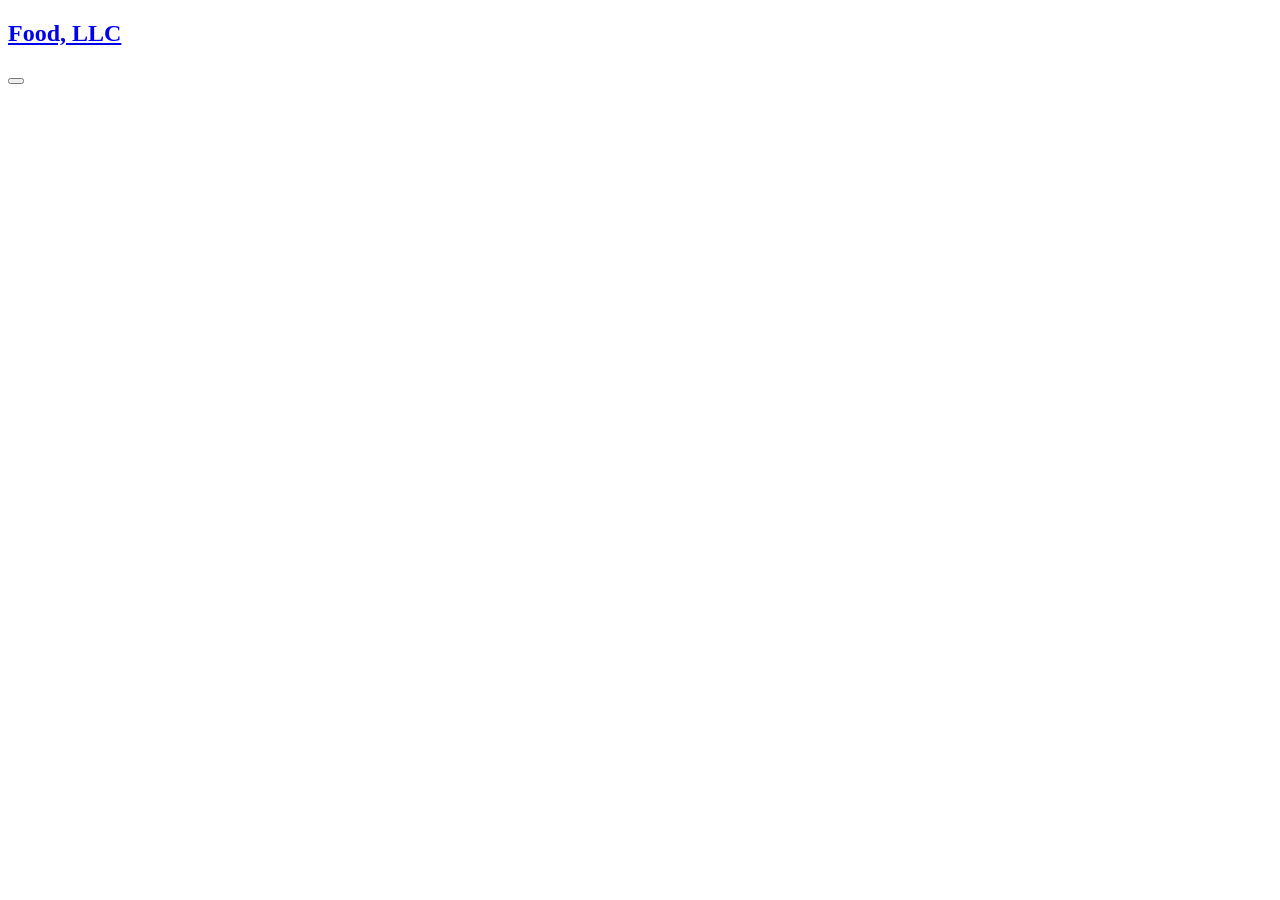
==== index.html @ 5c4b9342 "moved index.html into main pages" ====
<!DOCTYPE html>
<html>
<head>
	<meta charset="utf-8">
	<meta http-equiv="X-UA-Compatible" content="IE-edge">
	<meta name="viewport" content="width=-device-width, initial-scale=1">
	<title> Food,LLC  </title>
	<link rel="stylesheet" type="text/css" href="css/bootstrap.min.css">
	<link rel="stylesheet" type="text/css" href="css/styles.css">
</head>
<body>
 <header>	
	<nav id="header-nav" class="navbar navbar-default">
		<div class="container">
			<div class="navbar-header" >
			 <div  class="navbar-brand"><a href="index.html" ><h1 >Food, LLC</h1></a></div>			 
			</div>
			 <div ><button class="navbar-toggler" type="button" data-toggle="collapse" data-target="#navbarNav" aria-controls="navbarNav" aria-expanded="false" aria-label="Toggle navigation"id="button">
             <span class="navbar-toggler-icon"></span>
             <span class="icon-bar"></span>
             </button></div>
		</div>
	</nav>	
 </header>

<!-- jQuery -->
<script type="text/javascript" src="js/jquery-3.5.1.js"></script>
<script type="text/javascript" src="js/bootstrap.min.js"></script>
</body>
</html>
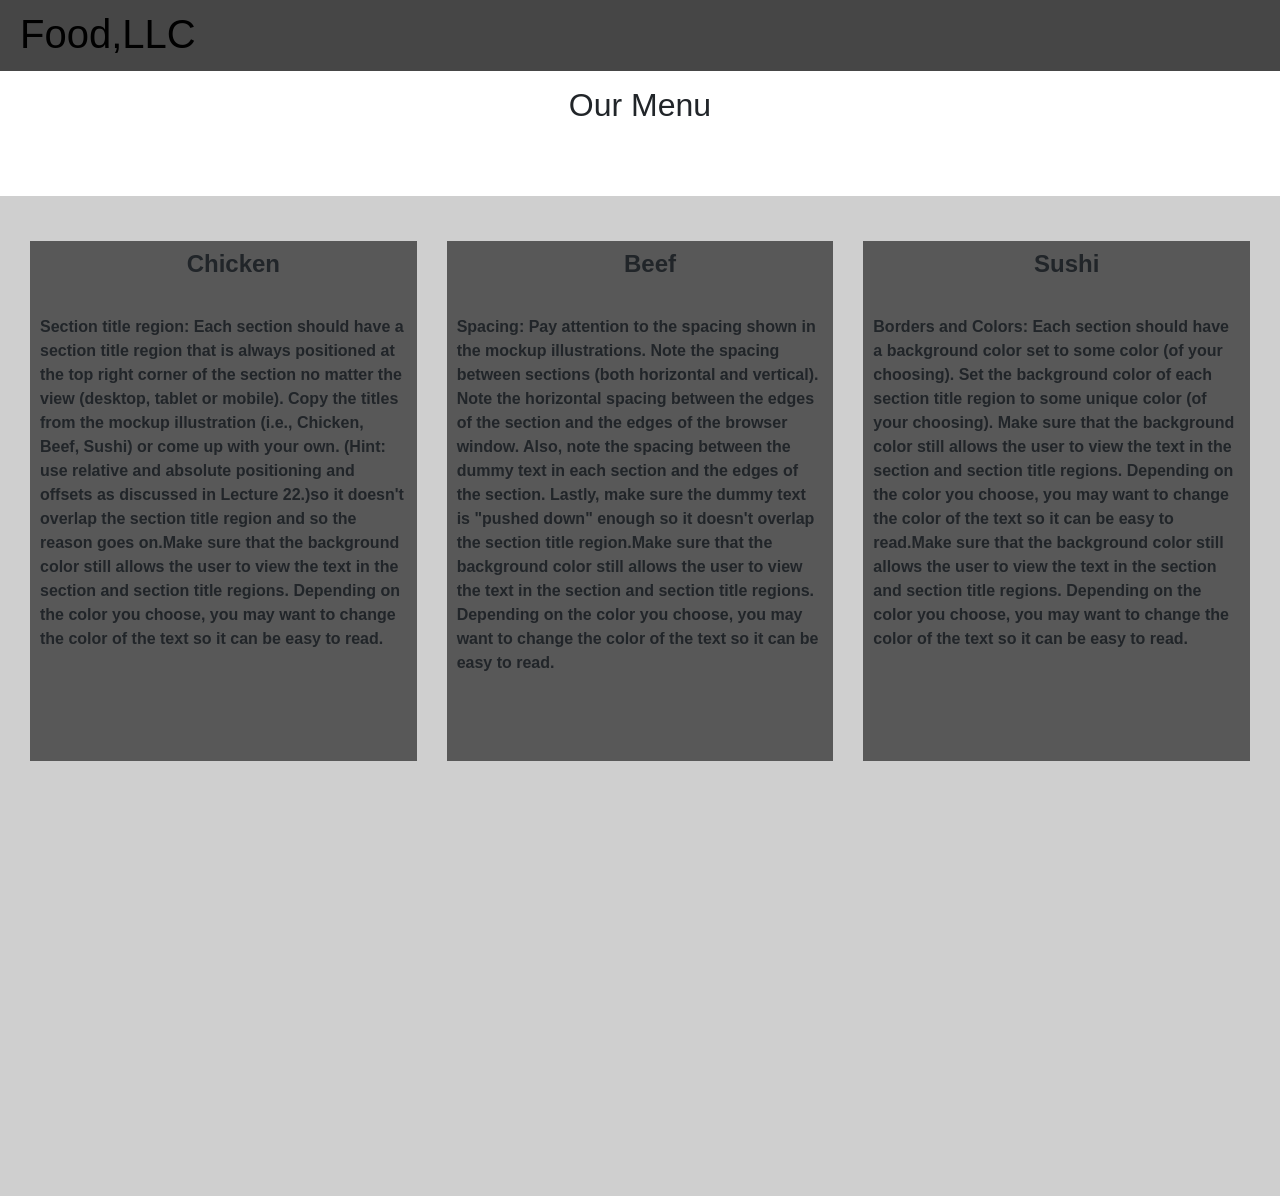
==== commit 95aa71a7: "major changes" ====
--- a/index.html
+++ b/index.html
@@ -3,26 +3,51 @@
 <head>
 	<meta charset="utf-8">
 	<meta http-equiv="X-UA-Compatible" content="IE-edge">
-	<meta name="viewport" content="width=-device-width, initial-scale=1">
+	<meta name="viewport" content="width=device-width, initial-scale=1">
 	<title> Food,LLC  </title>
 	<link rel="stylesheet" type="text/css" href="css/bootstrap.min.css">
 	<link rel="stylesheet" type="text/css" href="css/styles.css">
 </head>
 <body>
- <header>	
-	<nav id="header-nav" class="navbar navbar-default">
-		<div class="container">
-			<div class="navbar-header" >
-			 <div  class="navbar-brand"><a href="index.html" ><h1 >Food, LLC</h1></a></div>			 
-			</div>
-			 <div ><button class="navbar-toggler" type="button" data-toggle="collapse" data-target="#navbarNav" aria-controls="navbarNav" aria-expanded="false" aria-label="Toggle navigation"id="button">
-             <span class="navbar-toggler-icon"></span>
-             <span class="icon-bar"></span>
-             </button></div>
+	<nav class="navbar navbar-default navbar-light smart-scroll">		
+	    <div class="container">
+	    	<div class="navbar-brand"><h1><a href="index.html">Food,LLC  </a></h1>	
+	    	</div>
+
+	    	<div class="dropdown">
+	    	<button id="button" type="button" class="btn collapsed navbar-toggler d-block d-sm-none" data-toggle="collapse" data-target="#dropdown" aria-expanded="false" >
+	    	<span class="navbar-toggler-icon"></span>
+	    	</button></div>
+
+	    	<div id="dropdown" class="collapse navbar-collapse"><div class="d-block d-sm-none">
+	    		<ul class="nav-list nav navbar-nav navbar-right">
+	    			<a href="#" class="a">
+	    				<li>Chicken</li>
+	    			</a>
+	    			<a href="#" class="b">
+	    				<li>Beef</li>
+	    			</a>
+	    			<a href="#" class="c">
+	    				<li>Sushi</li>
+	    			</a>	    			
+	    		</ul>	    		
+	    	</div></div>
+
+	   </div>
+	</nav>
+<h2 class="text-center">Our Menu</h2>	
+	<div class="jumbotron jumbotron-fluid">
+		<div class="container-fluid">			
+			<p class="col-md-4 col-sm-6 foat-left" ><span class="a text-center">Chicken</span><br>
+            Section title region: Each section should have a section title region that is always positioned at the top right corner of the section no matter the view (desktop, tablet or mobile). Copy the titles from the mockup illustration (i.e., Chicken, Beef, Sushi) or come up with your own. (Hint: use relative and absolute positioning and offsets as discussed in Lecture 22.)so it doesn't overlap the section title region and so the reason goes on.Make sure that the background color still allows the user to view the text in the section and section title regions. Depending on the color you choose, you may want to change the color of the text so it can be easy to read.</p>
+            <p class="col-md-4 col-sm-6 foat-left"><span class="b text-center">Beef</span><br>
+            Spacing: Pay attention to the spacing shown in the mockup illustrations. Note the spacing between sections (both horizontal and vertical). Note the horizontal spacing between the edges of the section and the edges of the browser window. Also, note the spacing between the dummy text in each section and the edges of the section. Lastly, make sure the dummy text is "pushed down" enough so it doesn't overlap the section title region.Make sure that the background color still allows the user to view the text in the section and section title regions. Depending on the color you choose, you may want to change the color of the text so it can be easy to read.</p>
+            <p class="col-md-4 col-sm-12 foat-left"><span class="c text-center">Sushi</span><br>
+            Borders and Colors: Each section should have a background color set to some color (of your choosing). Set the background color of each section title region to some unique color (of your choosing). Make sure that the background color still allows the user to view the text in the section and section title regions. Depending on the color you choose, you may want to change the color of the text so it can be easy to read.Make sure that the background color still allows the user to view the text in the section and section title regions. Depending on the color you choose, you may want to change the color of the text so it can be easy to read.</p>            
 		</div>
-	</nav>	
- </header>
-
+		
+	</div>
+  
 <!-- jQuery -->
 <script type="text/javascript" src="js/jquery-3.5.1.js"></script>
 <script type="text/javascript" src="js/bootstrap.min.js"></script>
--- a/css/styles.css
+++ b/css/styles.css
@@ -0,0 +1,119 @@
+*{/*Boxes*/
+    box-sizing: border-box; 
+    margin: 0;
+    padding: 0;
+}   
+nav.navbar.navbar-default{/*Navbar*/
+	padding: 0;
+	background-color: #464646;
+}
+.navbar div.container{/*Navbar Container*/
+	margin:0;
+	padding: 0;
+	width: 100%;
+}
+div.navbar-brand{/*Title*/
+	margin: 5px 0 0 20px;
+}
+#dropdown{
+	background-color: #787878;
+}
+.jumbotron{/*Jumbotron*/
+	background-color: white;
+	height: 1000px;
+	width: 100%;
+}
+.jumbotron div.container-fluid{/*Jumbotron Container*/
+	height: 1200px;
+	width: 100%;
+	height: 1000px;
+	margin-left: auto;
+	margin-right: auto;	
+	margin-bottom: 40px;
+	padding-top: 30px;
+	background-color: #CFCFCF;
+}
+body{/*Body*/
+	
+}
+h1>a:hover,h1>a:active, h1>a:focus{/*Hovering Title*/
+	text-decoration: none;	
+	color: black;
+}
+h1>a{/*Title text*/
+	color: black;
+}
+#button{/*Navbar Button*/
+	background-color: #CFCFCF; 
+	border:1px solid black;
+	height: 35px;
+	width: 45px;
+	margin-right: 15px;
+	box-shadow: none;
+}
+span.navbar-toggler-icon{/*Lines of button*/
+	margin: -2px 0 0 -5px;
+}
+a li{/*List Item*/
+	color: black;
+	text-align: center;
+	font-weight: 600;
+	padding: 5px 0px 5px;
+}
+.nav-list a:hover, .nav-list a:active{/*Hovering LI*/
+	text-decoration: none;
+	background-color: #B9B9B9;
+}
+a.a{/*Styling LI borders*/
+	border-width:1px 1.5px 0px;
+	border-style: solid;
+	border-color: #202020;	
+}	
+a.b{/*Styling LI borders*/
+	border: 1.5px solid #202020;
+}
+a.c{/*Styling LI borders*/
+	border-width:0px 1.5px 1.5px 1.5px;
+	border-style: solid;
+	border-color: #202020;
+}
+h2{/*Our Menu*/	
+	margin-top: 15px;
+}
+p>span{/*Sub-title*/
+	font-size: 1.5em;
+	margin: auto;
+	position: absolute;
+	top: 5px;
+	width: 100%;
+}
+div.row{
+	width: 100%;
+}
+p.col-md-4.foat-left{/*Paras*/
+	background-color: #585858;
+	padding: 50px 10px 10px;
+	height: 550px;
+	margin: auto;
+	overflow: auto;
+	margin-bottom: 20px;
+	border:15px solid #CFCFCF;
+	position: relative;
+	float: left;
+	font-style: black;
+	font-weight: 600;
+	box-sizing: border-box;
+}
+p#text{
+	font-weight: 600;
+}
+@media(max-width:575px){
+	h1{
+		font-size: 8vw;
+	}
+}
+@media(min-width: 576px){
+	#dropdown{
+		display: collapse;
+	}
+}
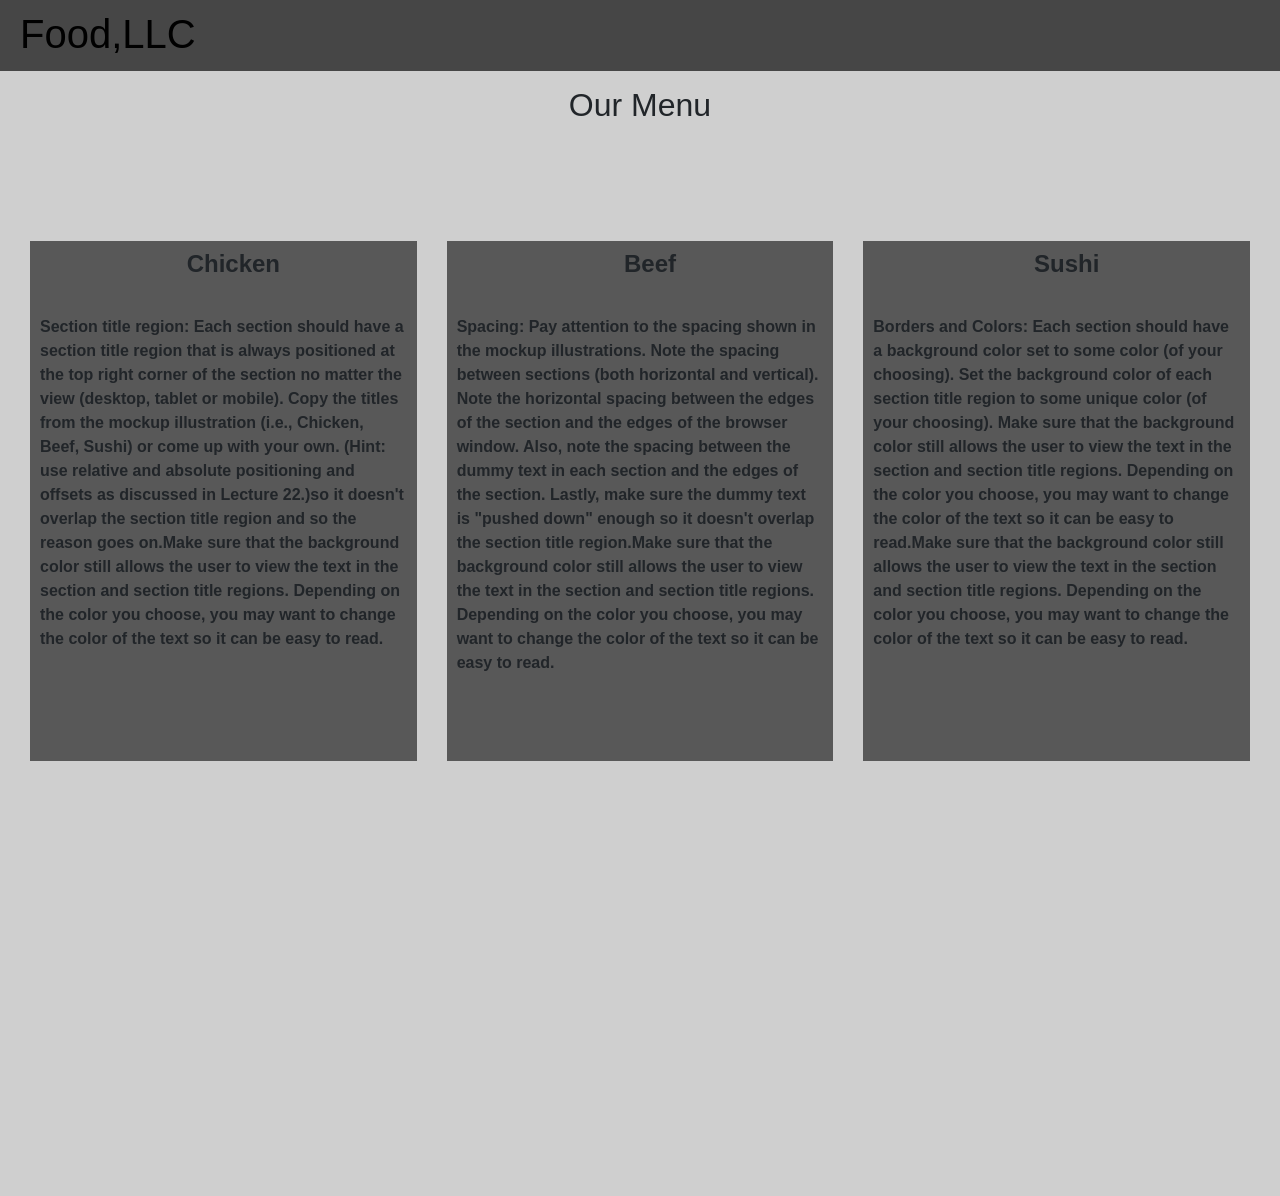
==== commit f6642442: "minor changes and color changes" ====
--- a/index.html
+++ b/index.html
@@ -15,7 +15,7 @@
 	    	</div>
 
 	    	<div class="dropdown">
-	    	<button id="button" type="button" class="btn collapsed navbar-toggler d-block d-sm-none" data-toggle="collapse" data-target="#dropdown" aria-expanded="false" >
+	    	<button id="button" type="button" class="btn btn-default collapsed navbar-toggler d-block d-sm-none" data-toggle="collapse" data-target="#dropdown" aria-expanded="false" >
 	    	<span class="navbar-toggler-icon"></span>
 	    	</button></div>
 
--- a/css/styles.css
+++ b/css/styles.css
@@ -19,22 +19,21 @@
 	background-color: #787878;
 }
 .jumbotron{/*Jumbotron*/
-	background-color: white;
+	background-color: #CFCFCF;	
 	height: 1000px;
 	width: 100%;
 }
 .jumbotron div.container-fluid{/*Jumbotron Container*/
-	height: 1200px;
+	height: 2000px;
 	width: 100%;
 	height: 1000px;
 	margin-left: auto;
 	margin-right: auto;	
 	margin-bottom: 40px;
 	padding-top: 30px;
-	background-color: #CFCFCF;
 }
 body{/*Body*/
-	
+	background-color: #CFCFCF;	
 }
 h1>a:hover,h1>a:active, h1>a:focus{/*Hovering Title*/
 	text-decoration: none;	
@@ -78,7 +77,7 @@
 	border-color: #202020;
 }
 h2{/*Our Menu*/	
-	margin-top: 15px;
+	padding-top: 15px;
 }
 p>span{/*Sub-title*/
 	font-size: 1.5em;
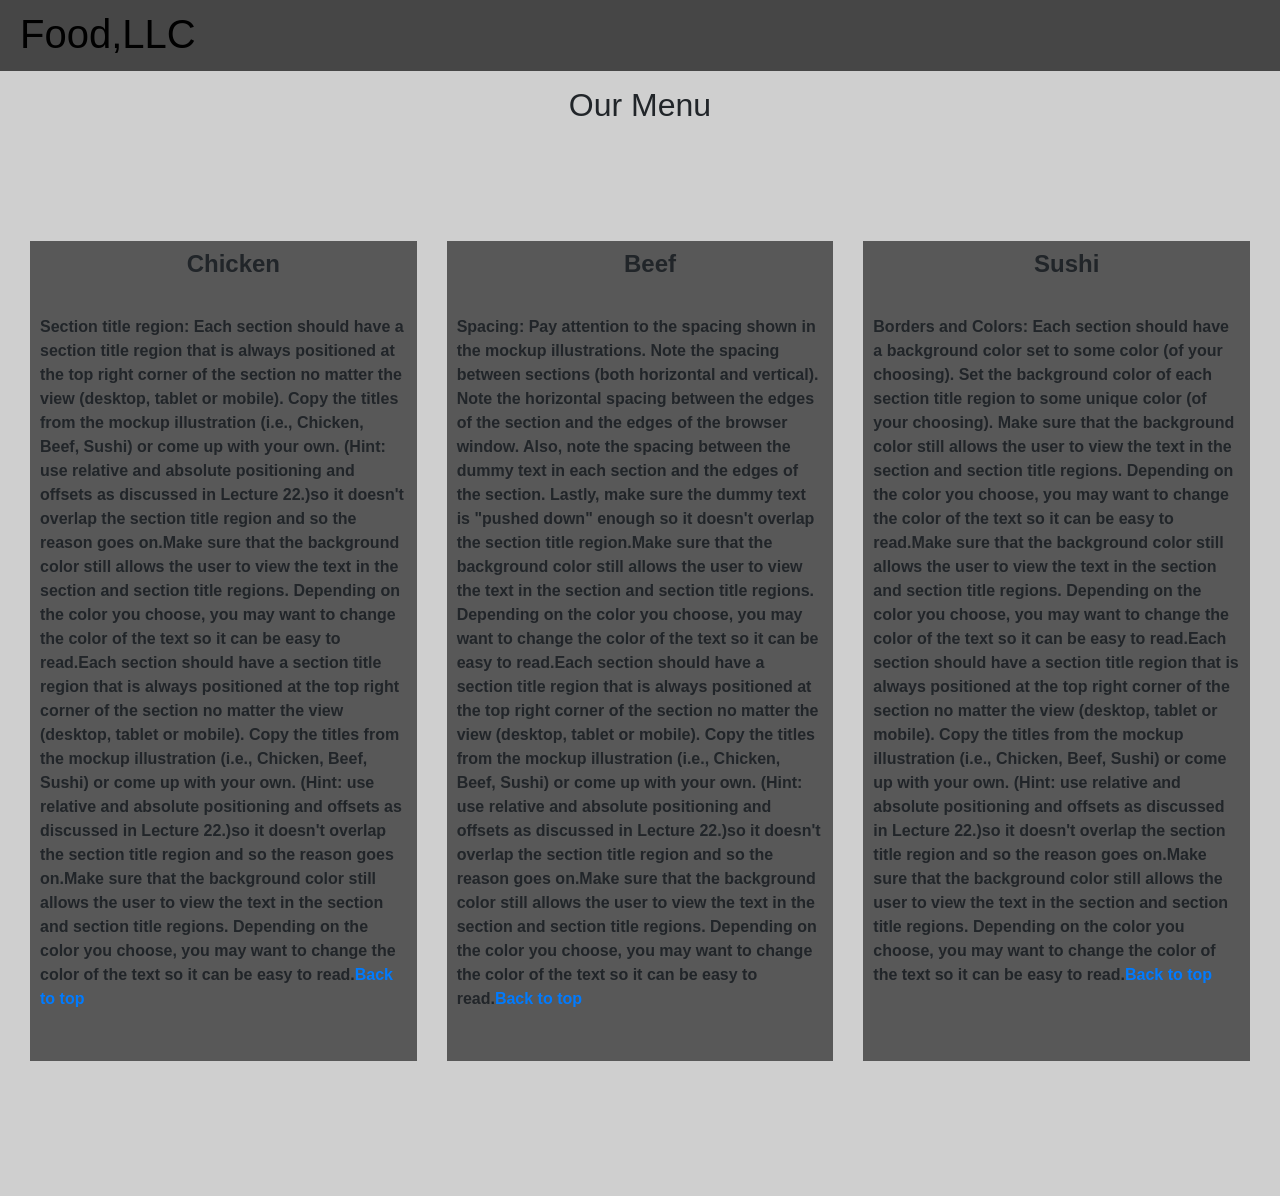
==== commit 9fea016a: "collapsing nav after clicking and linking sections with minor changes" ====
--- a/index.html
+++ b/index.html
@@ -21,29 +21,29 @@
 
 	    	<div id="dropdown" class="collapse navbar-collapse"><div class="d-block d-sm-none">
 	    		<ul class="nav-list nav navbar-nav navbar-right">
-	    			<a href="#" class="a">
-	    				<li>Chicken</li>
+	    			<a href="#chicken" class="a" >
+	    				<li data-toggle="collapse" data-target=".navbar-collapse.show">Chicken</li>
 	    			</a>
-	    			<a href="#" class="b">
-	    				<li>Beef</li>
+	    			<a href="#beef" class="b">
+	    				<li data-toggle="collapse" data-target=".navbar-collapse.show">Beef</li>
 	    			</a>
-	    			<a href="#" class="c">
-	    				<li>Sushi</li>
+	    			<a href="#sushi" class="c">
+	    				<li data-toggle="collapse" data-target=".navbar-collapse.show">Sushi</li>
 	    			</a>	    			
 	    		</ul>	    		
 	    	</div></div>
 
 	   </div>
 	</nav>
-<h2 class="text-center">Our Menu</h2>	
+<h2 class="text-center" id="ourmenu">Our Menu</h2>	
 	<div class="jumbotron jumbotron-fluid">
 		<div class="container-fluid">			
-			<p class="col-md-4 col-sm-6 foat-left" ><span class="a text-center">Chicken</span><br>
-            Section title region: Each section should have a section title region that is always positioned at the top right corner of the section no matter the view (desktop, tablet or mobile). Copy the titles from the mockup illustration (i.e., Chicken, Beef, Sushi) or come up with your own. (Hint: use relative and absolute positioning and offsets as discussed in Lecture 22.)so it doesn't overlap the section title region and so the reason goes on.Make sure that the background color still allows the user to view the text in the section and section title regions. Depending on the color you choose, you may want to change the color of the text so it can be easy to read.</p>
-            <p class="col-md-4 col-sm-6 foat-left"><span class="b text-center">Beef</span><br>
-            Spacing: Pay attention to the spacing shown in the mockup illustrations. Note the spacing between sections (both horizontal and vertical). Note the horizontal spacing between the edges of the section and the edges of the browser window. Also, note the spacing between the dummy text in each section and the edges of the section. Lastly, make sure the dummy text is "pushed down" enough so it doesn't overlap the section title region.Make sure that the background color still allows the user to view the text in the section and section title regions. Depending on the color you choose, you may want to change the color of the text so it can be easy to read.</p>
-            <p class="col-md-4 col-sm-12 foat-left"><span class="c text-center">Sushi</span><br>
-            Borders and Colors: Each section should have a background color set to some color (of your choosing). Set the background color of each section title region to some unique color (of your choosing). Make sure that the background color still allows the user to view the text in the section and section title regions. Depending on the color you choose, you may want to change the color of the text so it can be easy to read.Make sure that the background color still allows the user to view the text in the section and section title regions. Depending on the color you choose, you may want to change the color of the text so it can be easy to read.</p>            
+			<p class="col-md-4 col-sm-6 foat-left"><span class="a text-center" id="chicken">Chicken</span><br>
+            Section title region: Each section should have a section title region that is always positioned at the top right corner of the section no matter the view (desktop, tablet or mobile). Copy the titles from the mockup illustration (i.e., Chicken, Beef, Sushi) or come up with your own. (Hint: use relative and absolute positioning and offsets as discussed in Lecture 22.)so it doesn't overlap the section title region and so the reason goes on.Make sure that the background color still allows the user to view the text in the section and section title regions. Depending on the color you choose, you may want to change the color of the text so it can be easy to read.Each section should have a section title region that is always positioned at the top right corner of the section no matter the view (desktop, tablet or mobile). Copy the titles from the mockup illustration (i.e., Chicken, Beef, Sushi) or come up with your own. (Hint: use relative and absolute positioning and offsets as discussed in Lecture 22.)so it doesn't overlap the section title region and so the reason goes on.Make sure that the background color still allows the user to view the text in the section and section title regions. Depending on the color you choose, you may want to change the color of the text so it can be easy to read.<a href="#ourmenu">Back to top</a></p>
+            <p class="col-md-4 col-sm-6 foat-left"><span class="b text-center" id="beef">Beef</span><br>
+            Spacing: Pay attention to the spacing shown in the mockup illustrations. Note the spacing between sections (both horizontal and vertical). Note the horizontal spacing between the edges of the section and the edges of the browser window. Also, note the spacing between the dummy text in each section and the edges of the section. Lastly, make sure the dummy text is "pushed down" enough so it doesn't overlap the section title region.Make sure that the background color still allows the user to view the text in the section and section title regions. Depending on the color you choose, you may want to change the color of the text so it can be easy to read.Each section should have a section title region that is always positioned at the top right corner of the section no matter the view (desktop, tablet or mobile). Copy the titles from the mockup illustration (i.e., Chicken, Beef, Sushi) or come up with your own. (Hint: use relative and absolute positioning and offsets as discussed in Lecture 22.)so it doesn't overlap the section title region and so the reason goes on.Make sure that the background color still allows the user to view the text in the section and section title regions. Depending on the color you choose, you may want to change the color of the text so it can be easy to read.<a href="#ourmenu">Back to top</a></p>
+            <p class="col-md-4 col-sm-12 foat-left a"><span class="c text-center" id="sushi">Sushi</span><br>
+            Borders and Colors: Each section should have a background color set to some color (of your choosing). Set the background color of each section title region to some unique color (of your choosing). Make sure that the background color still allows the user to view the text in the section and section title regions. Depending on the color you choose, you may want to change the color of the text so it can be easy to read.Make sure that the background color still allows the user to view the text in the section and section title regions. Depending on the color you choose, you may want to change the color of the text so it can be easy to read.Each section should have a section title region that is always positioned at the top right corner of the section no matter the view (desktop, tablet or mobile). Copy the titles from the mockup illustration (i.e., Chicken, Beef, Sushi) or come up with your own. (Hint: use relative and absolute positioning and offsets as discussed in Lecture 22.)so it doesn't overlap the section title region and so the reason goes on.Make sure that the background color still allows the user to view the text in the section and section title regions. Depending on the color you choose, you may want to change the color of the text so it can be easy to read.<a href="#ourmenu">Back to top</a></p>            
 		</div>
 		
 	</div>
@@ -51,5 +51,8 @@
 <!-- jQuery -->
 <script type="text/javascript" src="js/jquery-3.5.1.js"></script>
 <script type="text/javascript" src="js/bootstrap.min.js"></script>
+<script id="__bs_script__">//<![CDATA[
+    document.write("<script async src='http://HOST:3000/browser-sync/browser-sync-client.js?v=2.26.7'><\/script>".replace("HOST", location.hostname));
+//]]></script>
 </body>
 </html>
--- a/css/styles.css
+++ b/css/styles.css
@@ -24,9 +24,8 @@
 	width: 100%;
 }
 .jumbotron div.container-fluid{/*Jumbotron Container*/
-	height: 2000px;
+	height: 1000px;
 	width: 100%;
-	height: 1000px;
 	margin-left: auto;
 	margin-right: auto;	
 	margin-bottom: 40px;
@@ -81,7 +80,6 @@
 }
 p>span{/*Sub-title*/
 	font-size: 1.5em;
-	margin: auto;
 	position: absolute;
 	top: 5px;
 	width: 100%;
@@ -92,7 +90,7 @@
 p.col-md-4.foat-left{/*Paras*/
 	background-color: #585858;
 	padding: 50px 10px 10px;
-	height: 550px;
+	height: 850px;
 	margin: auto;
 	overflow: auto;
 	margin-bottom: 20px;
@@ -102,6 +100,9 @@
 	font-style: black;
 	font-weight: 600;
 	box-sizing: border-box;
+}
+p.col-md-4.foat-left.a{
+	margin-bottom: 100px;
 }
 p#text{
 	font-weight: 600;
